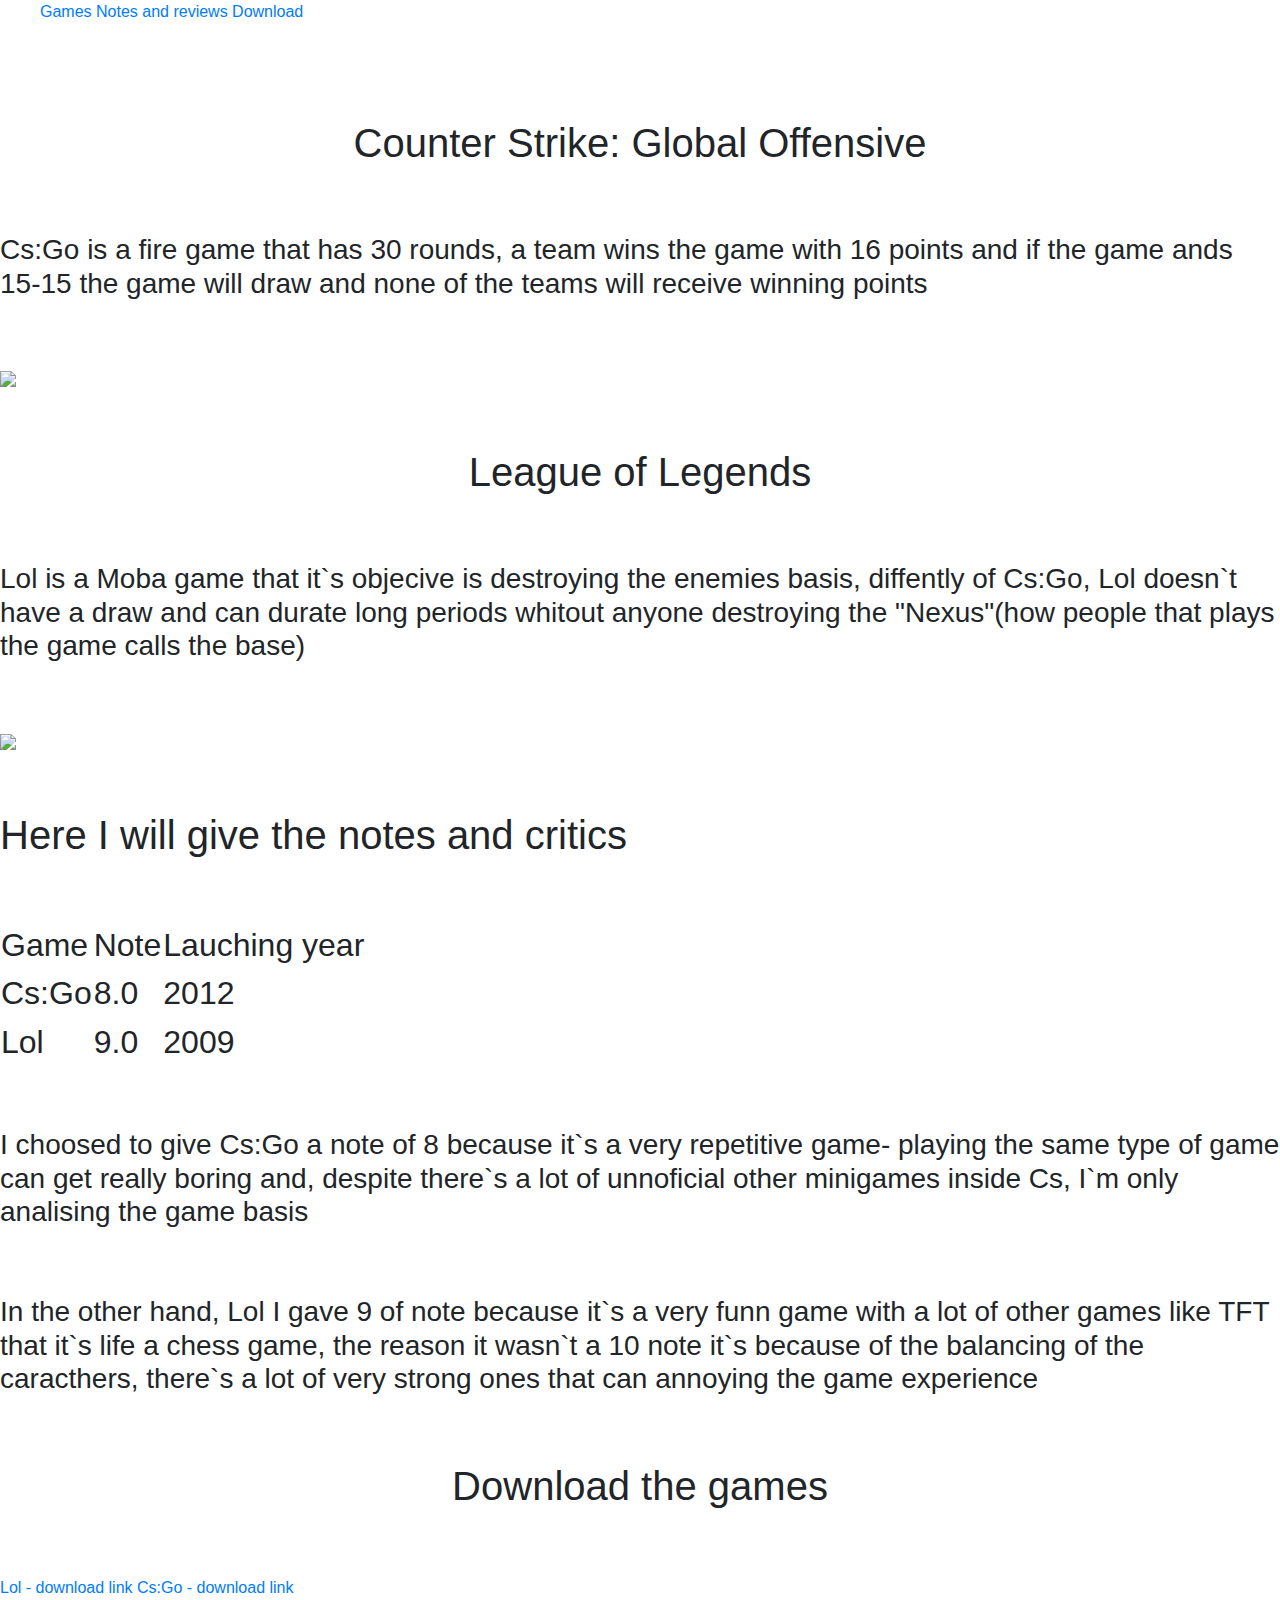
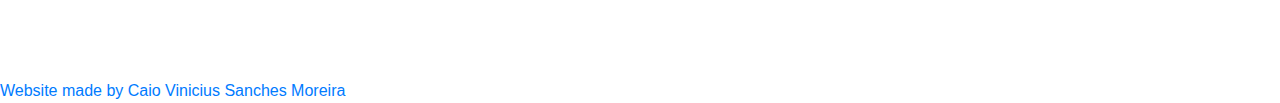
==== index.html @ 36b5a5cd "Update index.html" ====
<!DOCTYPE html>
<html>
<head>
	<link href="https://fonts.googleapis.com/css?family=Anton&display=swap" rel="stylesheet">
	<link href="https://fonts.googleapis.com/css?family=Fredoka+One&display=swap" rel="stylesheet">
	<link rel="stylesheet" href="https://stackpath.bootstrapcdn.com/bootstrap/4.3.1/css/bootstrap.min.css" integrity="sha384-ggOyR0iXCbMQv3Xipma34MD+dH/1fQ784/j6cY/iJTQUOhcWr7x9JvoRxT2MZw1T" crossorigin="anonymous">
	<link rel="stylesheet" type="text/css" href="Styles.css">
	<link rel="stylesheet" type="text/scss" href="Styles.scss">
	<title>My Webpage</title>
</head>
<body>
	<div id= "navbar">
		<ul>
	<a href="#game">Games</a>
	<a href="#note">Notes and reviews</a>
	<a href="#download" id="dl">Download</a>
		</ul>
	</div>
	<pre id="game">
		

	</pre>
	<h1 style= text align="center">Counter Strike: Global Offensive</h1>
	<pre>
		
	</pre>
	<h3>Cs:Go is a fire game that has 30 rounds, a team wins the game with 16 points and if the game ands 15-15 the game will draw and none of the teams will receive winning points</h3>
	<pre>
		
	</pre>
	<img src="cs.jpg" style="width: 500px">
	<pre>
		
	</pre> 
	<h1 style= text align="center">League of Legends</h1>
	<pre>
		
	</pre>
	<h3>Lol is a Moba game that it`s objecive is destroying the enemies basis, diffently of Cs:Go, Lol doesn`t have a draw and can durate long periods whitout anyone destroying the "Nexus"(how people that plays the game calls the base)</h3>
	<pre>
		
	</pre>
	<img src="lol.jpg" style="width: 500px">
	<pre id="note">
		
	</pre>
		<h1 >Here I will give the notes and critics</h1>
		<pre>
			
		</pre>
		<table id="note">
			<tr>
			<th><h2>Game</th>
			<th><h2>Note</th>
			<th><h2>Lauching year</h2></th>
			</tr>
			<tr>
			<td><h2>Cs:Go</h2></td>
			<td><h2>8.0</h2></td>
			<td><h2>2012</h2></td>
			</tr>
			<tr>
			<td><h2>Lol</h2></td>
			<td><h2>9.0</h2></td>
			<td><h2>2009</h2></td>
			</tr>
		</table>
		<pre>
			
		</pre>
	<h3>I choosed to give Cs:Go a note of 8 because it`s a very repetitive game- playing the same type of game can get really boring and, despite there`s a lot of unnoficial other minigames inside Cs, I`m only analising the game basis</h3>
	<pre>
		
	</pre>
	<h3>In the other hand, Lol I gave 9 of note because it`s a very funn game with a lot of other games like TFT that it`s life a chess game, the reason it wasn`t a 10 note it`s because of the balancing of the caracthers, there`s a lot of very strong ones that can annoying the game experience</h3>
	<pre>
		
	</pre>
	<h1 id="download" style="text-align: center">Download the games</h1>
	<pre>
		
	</pre>
	<a href="https://br.leagueoflegends.com/pt-br/" id="dlol"> Lol - download link</a>
	<a href="https://store.steampowered.com/app/730/CounterStrike_Global_Offensive/?l=english" id="dcs">Cs:Go - download link</a>
	<pre>
		

	</pre>
	<div class="end"><a href="index.html" style="text-align: center">Website made by Caio Vinicius Sanches Moreira</a></div>
</body>
</html>
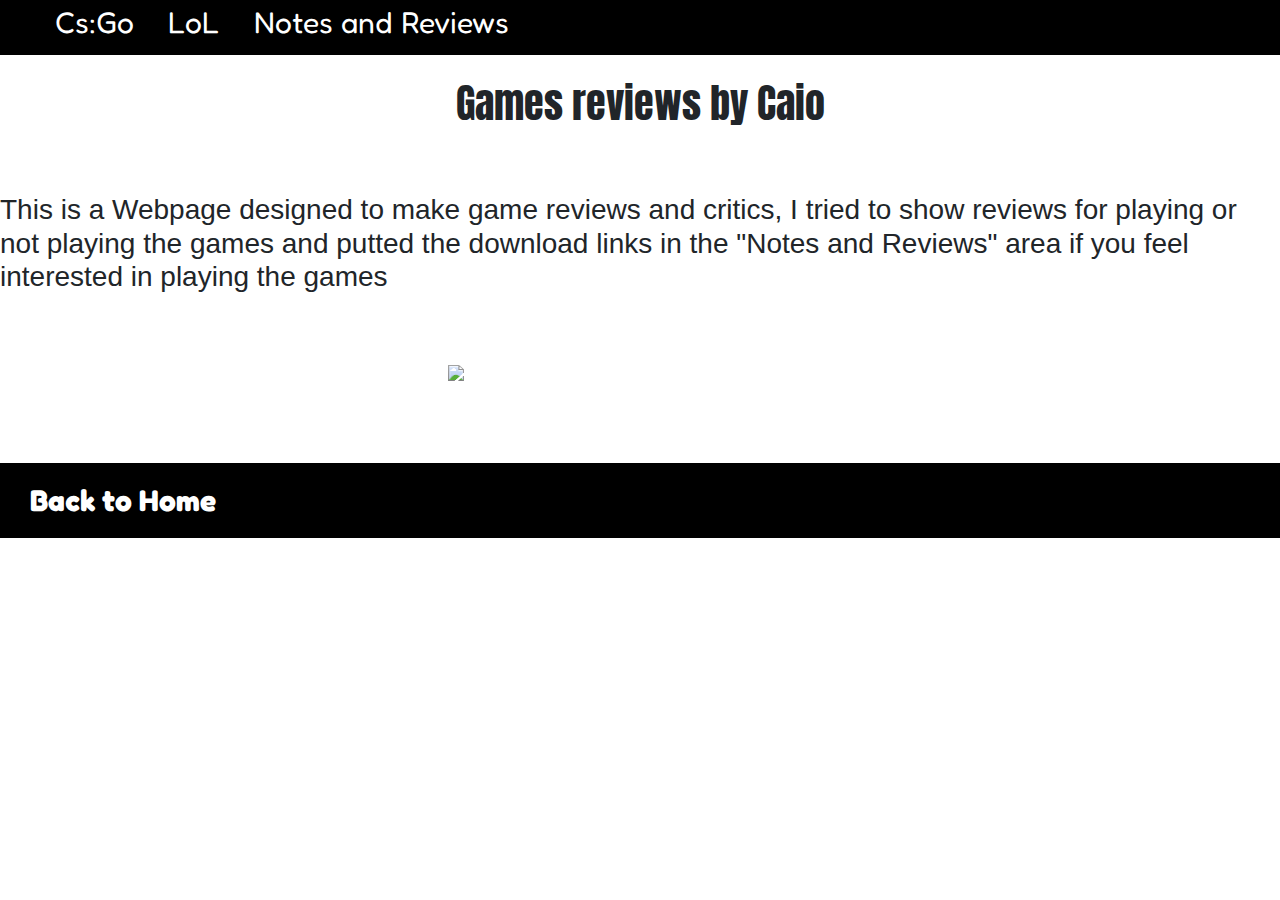
==== commit d0746843: "Update index.html" ====
--- a/index.html
+++ b/index.html
@@ -11,81 +11,28 @@
 <body>
 	<div id= "navbar">
 		<ul>
-	<a href="#game">Games</a>
-	<a href="#note">Notes and reviews</a>
-	<a href="#download" id="dl">Download</a>
+	<a href= "csgo.html">Cs:Go</a>
+	<a href= "league.html">LoL</a>
+	<a href= "reviews.html">Notes and Reviews</a>
 		</ul>
 	</div>
-	<pre id="game">
-		
-
-	</pre>
-	<h1 style= text align="center">Counter Strike: Global Offensive</h1>
-	<pre>
-		
-	</pre>
-	<h3>Cs:Go is a fire game that has 30 rounds, a team wins the game with 16 points and if the game ands 15-15 the game will draw and none of the teams will receive winning points</h3>
-	<pre>
-		
-	</pre>
-	<img src="cs.jpg" style="width: 500px">
-	<pre>
-		
-	</pre> 
-	<h1 style= text align="center">League of Legends</h1>
-	<pre>
-		
-	</pre>
-	<h3>Lol is a Moba game that it`s objecive is destroying the enemies basis, diffently of Cs:Go, Lol doesn`t have a draw and can durate long periods whitout anyone destroying the "Nexus"(how people that plays the game calls the base)</h3>
-	<pre>
-		
-	</pre>
-	<img src="lol.jpg" style="width: 500px">
-	<pre id="note">
-		
-	</pre>
-		<h1 >Here I will give the notes and critics</h1>
-		<pre>
-			
-		</pre>
-		<table id="note">
-			<tr>
-			<th><h2>Game</th>
-			<th><h2>Note</th>
-			<th><h2>Lauching year</h2></th>
-			</tr>
-			<tr>
-			<td><h2>Cs:Go</h2></td>
-			<td><h2>8.0</h2></td>
-			<td><h2>2012</h2></td>
-			</tr>
-			<tr>
-			<td><h2>Lol</h2></td>
-			<td><h2>9.0</h2></td>
-			<td><h2>2009</h2></td>
-			</tr>
-		</table>
-		<pre>
-			
-		</pre>
-	<h3>I choosed to give Cs:Go a note of 8 because it`s a very repetitive game- playing the same type of game can get really boring and, despite there`s a lot of unnoficial other minigames inside Cs, I`m only analising the game basis</h3>
-	<pre>
-		
-	</pre>
-	<h3>In the other hand, Lol I gave 9 of note because it`s a very funn game with a lot of other games like TFT that it`s life a chess game, the reason it wasn`t a 10 note it`s because of the balancing of the caracthers, there`s a lot of very strong ones that can annoying the game experience</h3>
-	<pre>
-		
-	</pre>
-	<h1 id="download" style="text-align: center">Download the games</h1>
-	<pre>
-		
-	</pre>
-	<a href="https://br.leagueoflegends.com/pt-br/" id="dlol"> Lol - download link</a>
-	<a href="https://store.steampowered.com/app/730/CounterStrike_Global_Offensive/?l=english" id="dcs">Cs:Go - download link</a>
 	<pre>
 		
 
 	</pre>
-	<div class="end"><a href="index.html" style="text-align: center">Website made by Caio Vinicius Sanches Moreira</a></div>
+	<h1 style= text align="center">Games reviews by Caio</h1>
+	<pre>
+		
+	</pre>
+	<h3>This is a Webpage designed to make game reviews and critics, I tried to show reviews for playing or not playing the games and putted the download links in the "Notes and Reviews" area if you feel interested in playing the games</h3>
+	<pre>
+		
+	</pre>
+	<img src="both.jpg" style="width: 500px">
+	<pre>
+		
+
+	</pre>
+<div class="end"><a href="index.html" style="text-align: center">Back to Home</a></div>
 </body>
 </html>--- a/Styles.css
+++ b/Styles.css
@@ -0,0 +1,72 @@
+@media only screen and (min-width: 601px){
+	a{
+		font-size: 30px;
+	}
+}
+@media only screen and (max-width: 600px){
+	a{
+		font-size: 22px;
+	}
+}
+td, th{
+	padding: 15px;
+	border: solid black;
+	text-align: center;
+}
+table{
+	margin: 3px;
+	border: solid black;
+	border-collapse: collapse;
+}
+div#navbar{
+	width: 100%;
+	height: 55px;
+	background-color: black;
+	position: fixed;
+}
+a{
+	text-align: center;
+	color: white;
+	border: none;
+	padding: 15px;
+	margin-left: auto;
+	margin-right: auto;
+	font-family: Fredoka One;
+	background-color: black
+}
+h1{
+	text-align: center;
+	font-family: Anton
+}
+a:hover{
+	background-color: white;
+	color: black;
+}
+#dlol{
+	margin-left: 10%;
+}
+#dcs{
+	margin-left: 30%
+}
+@media only screen and (min-width: 701px){
+	img, table{
+		margin-left: 35%
+	}
+}
+@media only screen and (max-width: 700px){
+	img, table{
+		margin-left: 0%;
+	}
+}
+.end {
+  font-family: sans-serif;
+  font-size: 18px;
+  font-weight: bold;
+}
+
+.end {
+  background-color: black;
+  border: none;
+  padding: 15px
+}
+/*# sourceMappingURL=Styles.css.map */
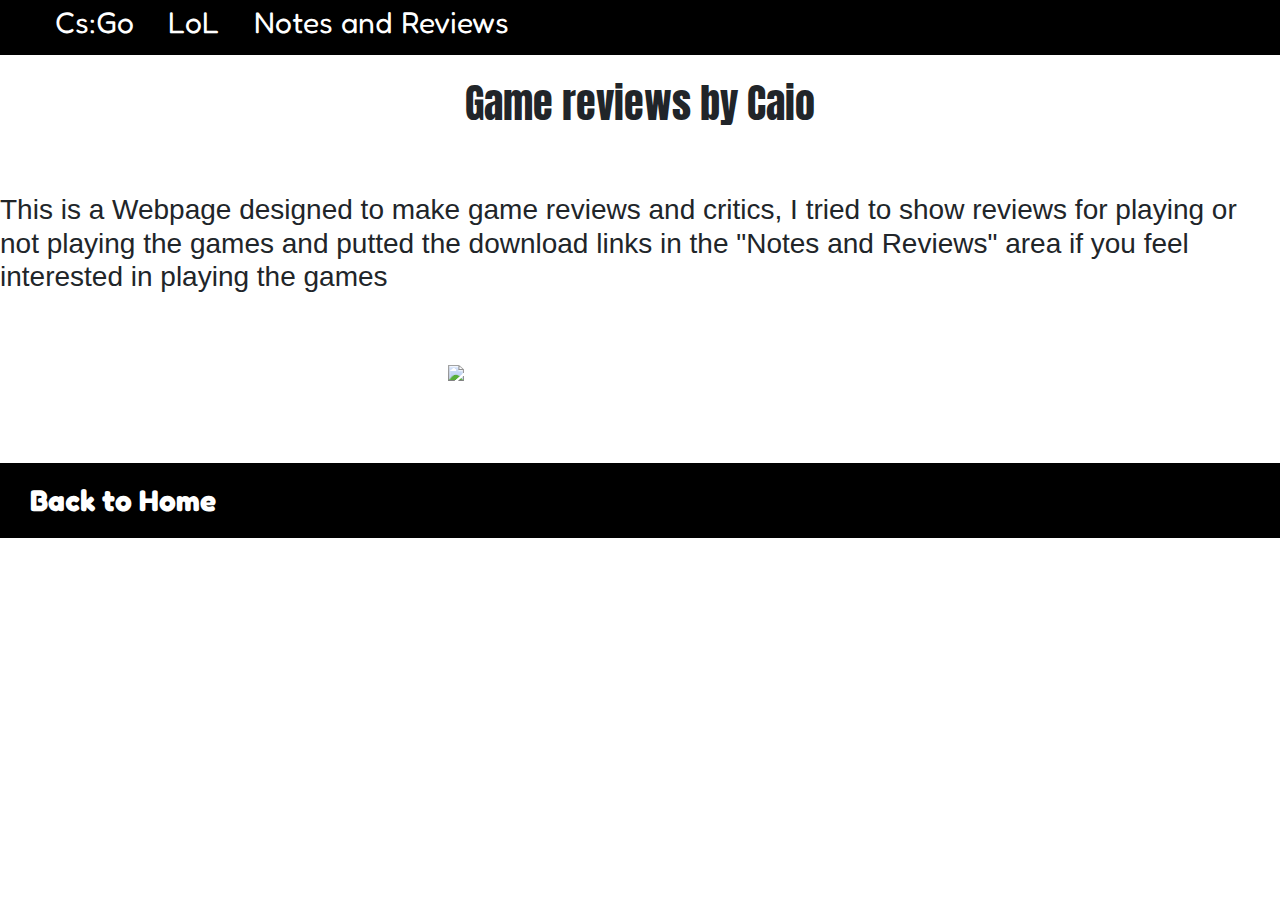
==== commit 47a71bbe: "Update index.html" ====
--- a/index.html
+++ b/index.html
@@ -20,7 +20,7 @@
 		
 
 	</pre>
-	<h1 style= text align="center">Games reviews by Caio</h1>
+	<h1 style= text align="center">Game reviews by Caio</h1>
 	<pre>
 		
 	</pre>
